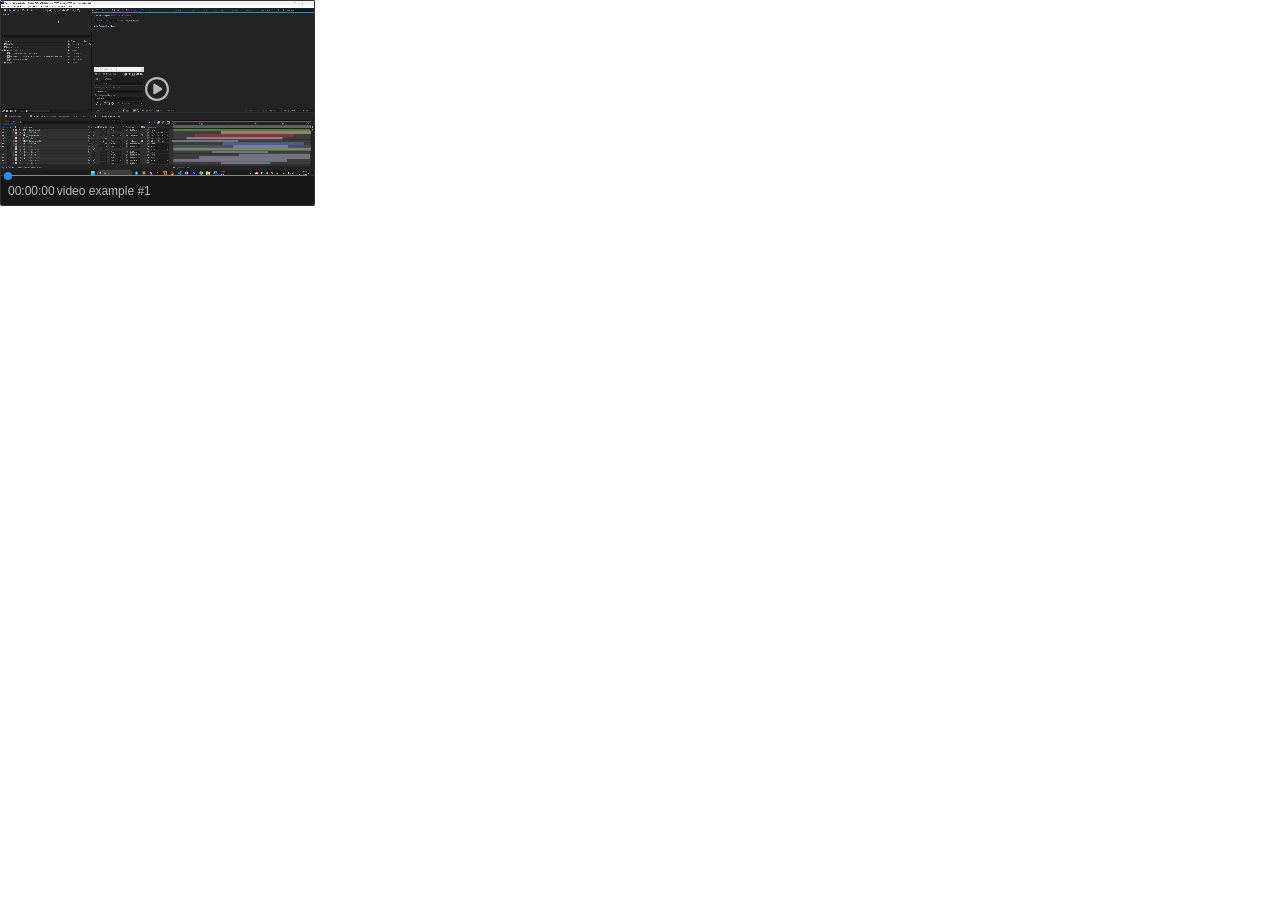
==== index.html @ cddc296d "video block - корректировка стилей и встраивание в панель" ====
<!DOCTYPE html>
<html>

<head>
    <style>
        /* Сброс стилей по умолчанию */
        * {
            margin: 0;
            padding: 0;
            box-sizing: border-box;
            border: none;
        }

        /* Определение CSS-переменных для отступов */
        :root {
            --tooltip-offset: 10px;
            /* Отступ для timeTooltip */
            /* --circle-offset: 0px; */ /* Удаляем, так как не нужен */
        }

        /* Основной контейнер видео блока */
        .videoblock {
            position: relative;
            background-color: rgba(255, 255, 255, 1);
            overflow: hidden;
            display: inline-block;
        }


        /* Контейнер видео плеера */
        .video-container {
            position: relative;
            overflow: visible;
            width: 314.552px;
            height: 176px;
            background-color: rgba(0, 0, 0, 1);
            border: 1px solid rgba(49, 49, 49, 1);
            border-radius: 1.5px;
            border-bottom-left-radius: 0px;
            border-bottom-right-radius: 0px;
            border-bottom: none;
            cursor: pointer;
        }

        .video-container #video {
            width: 100%;
            height: 100%;
            object-fit: cover;
        }


        /* Информационная панель видео */
        .video-info {
            position: relative;
            overflow: visible;
            width: 314.552px;
            height: 31px;
            background-color: rgba(22, 22, 22, 1);
            border: 1px solid rgba(49, 49, 49, 1);
            border-bottom-right-radius: 1.5px;
            border-bottom-left-radius: 1.5px;
            display: flex;
            align-items: center;
            justify-content: left;
            margin-top: -1px;
        }

        /* Стили для отображения текущего времени */
        #currentTime {
            display: block;
            position: relative;
            margin-left: 7px;
            color: #b9b9b9;
            font-family: Arial, sans-serif;
            font-size: 12px;
            font-variant-numeric: tabular-nums; /* Добавлено для фиксированной ширины цифр */
        }


        #titleVideo {
            display: block;
            position: relative;
            margin-left: 2px;
            color: #b9b9b9;
            font-family: Arial, sans-serif;
            font-size: 12px;
        }

        /* Прогресс Бар с контейнером для области наведения */
        #progressBarContainer {
            position: absolute;
            width: 100%;
            height: 21px;
            bottom: 0;
            padding-left: 8px;
            padding-right: 8px;
            cursor: pointer;
            pointer-events: auto;
            transform: translateY(-20px);
        }

        /* Фон прогресс-бара */
        #progressBarBackground {
            position: relative;
            width: 100%;
            height: 1px;
            top: 10px;
            background-color: #8a8a8a;
            transition: height 0.125s ease, top 0.125s ease;
        }

        /* Заполнение прогресс-бара */
        #progressBarFill {
            width: 0%;
            height: 100%;
            background-color: #2d8ceb;
            transition: width 0.125s ease, height 0.125s ease, top 0.125s ease;
        }

        /* Кнопка перемотки */
        #seekKnob {
            position: absolute;
            width: 8px;
            height: 8px;
            left: 0%;
            top: 50%;
            transform: translate(-50%, -50%);
            background-color: rgba(45, 140, 235, 1);
            border-radius: 50%;
            cursor: pointer;
            transition: left 0.25s linear, width 0.125s ease, height 0.125s ease, border 0.125s ease, background-color 0.125s ease;
        }

        /* Псевдоэлемент для внутреннего круга при наведении */
        #seekKnob::before {
            content: '';
            position: absolute;
            top: 50%;
            left: 50%;
            width: 5px;
            height: 5px;
            background-color: #e7e7e7;
            border-radius: 50%;
            transform: translate(-50%, -50%);
            opacity: 0;
            transition: opacity 0.125s ease;
        }

        /* Показать внутренний круг при наведении на seekKnob */
        #seekKnob:hover::before {
            opacity: 1;
        }

        /* Иконки управления воспроизведением */
        .control-icon {
            position: absolute;
            top: 50%;
            left: 50%;
            transform: translate(-50%, -50%);
            width: 24px;
            height: 24px;
            cursor: pointer;
            opacity: 0;
            transition: opacity 0.125s ease;
            pointer-events: none;
        }

        /* Класс для отображения иконки */
        .visible {
            opacity: 1;
        }

        /* Изменение высоты прогресс-бара при наведении на контейнер */
        #progressBarContainer:hover #progressBarBackground,
        #progressBarContainer:hover #progressBarFill {
            height: 3px;
            top: 8px;
        }

        /* Изменение стилей seekKnob при наведении на прогресс-бар */
        #progressBarContainer:hover #seekKnob {
            width: 14px;
            height: 14px;
            border: 1px solid #2d8ceb;
            background-color: #232323;
        }

        /* Класс для отключения переходов */
        .no-transition {
            transition: none !important;
        }

        /* Стили для временного блока */
        #timeTooltip {
            position: absolute;
            width: 53px;
            height: 16px;
            background-color: #161616;
            /* Обновленный цвет фона */
            border: 1px solid #313131;
            color: white;
            font-family: Arial, sans-serif;
            font-size: 12px;
            text-align: center;
            line-height: 16px;
            border-radius: 2px;
            pointer-events: none;
            opacity: 0;
            /* Изначально скрыт */
            transition: opacity 0.125s ease;
            /* Плавная анимация появления и исчезновения */
            transform: translateX(-50%);
            /* Центрирование относительно курсора */
        }

        /* Стили для белого кружка при наведении */
        #hoverCircle {
            position: absolute;
            width: 5px;
            height: 5px;
            margin-top: 9.5px;
            background-color: #e7e7e7;
            border-radius: 50%;
            transform: translate(-50%, -50%);
            opacity: 0;
            /* Изначально видим */
            transition: opacity 0.3s ease; /* Увеличили время для более плавного эффекта */
            pointer-events: none;
            /* Устанавливаем вертикальную позицию на 50% */
            top: 50%;
        }
    </style>
</head>

<body>
    <div class="videoblock">
        <!-- Видео плеер -->
        <div class="video-container" id="videoContainer">
            <!-- Видео элемент -->
            <video id="video" width="100%" height="100%" src="video.webm" type="video/webm"></video>
            <!-- Иконка Play -->
            <img src="play.svg" id="playIcon" class="control-icon" alt="Play">
            <!-- Иконка Pause -->
            <img src="pause.svg" id="pauseIcon" class="control-icon" alt="Pause">
        </div>

        <!-- Информационная панель о видео -->
        <div class="video-info" id="videoInfo">
            <p id="currentTime">00:00:00</p>
            <p id="titleVideo">video example #1</p>
        </div>

        <!-- Прогресс Бар с контейнером для области наведения -->
        <div id="progressBarContainer">
            <div id="progressBarBackground">
                <div id="progressBarFill"></div>
                <!-- Кнопка перемотки перемещена внутрь progressBarBackground -->
                <div id="seekKnob"></div>
                <!-- Временной блок -->
                <div id="timeTooltip">00:00:00</div>
                <!-- Белый кружок -->
                <div id="hoverCircle"></div>
            </div>
        </div>
    </div>

    <script>
        // Получаем элементы
        var video = document.getElementById('video');
        var playIcon = document.getElementById('playIcon');
        var pauseIcon = document.getElementById('pauseIcon');
        var progressBarFill = document.getElementById('progressBarFill');
        var progressBarBackground = document.getElementById('progressBarBackground');
        var seekKnob = document.getElementById('seekKnob');
        var videoContainer = document.getElementById('videoContainer');
        var progressBarContainer = document.getElementById('progressBarContainer');
        var currentTimeElement = document.getElementById('currentTime'); // Текущее время
        var timeTooltip = document.getElementById('timeTooltip'); // Временной блок
        var hoverCircle = document.getElementById('hoverCircle'); // Белый кружок

        // Флаг перетаскивания ползунка
        var isDragging = false;

        // Переменная для анимации
        var animationFrameId;

        // Переменная для отслеживания предыдущего времени
        var lastTime = 0;

        // Функция для обновления иконок при изменении состояния видео
        function updateIconsOnStateChange() {
            if (video.paused) {
                // Когда видео на паузе, показываем иконку Play
                playIcon.classList.add('visible');
                pauseIcon.classList.remove('visible');
            } else {
                // Когда видео играет, показываем иконку Pause
                pauseIcon.classList.add('visible');
                playIcon.classList.remove('visible');
            }
        }

        // Функция для отображения соответствующей иконки при наведении
        function showHoverIcon() {
            if (video.paused) {
                // Если видео на паузе, показываем иконку Play
                playIcon.classList.add('visible');
            } else {
                // Если видео играет, показываем иконку Pause
                pauseIcon.classList.add('visible');
            }
        }

        // Функция для скрытия иконок при уходе курсора
        function hideHoverIcons() {
            playIcon.classList.remove('visible');
            pauseIcon.classList.remove('visible');
        }

        // Функция для кратковременного отображения иконки при изменении состояния
        function flashIcon(icon) {
            icon.classList.add('visible');
            setTimeout(function () {
                icon.classList.remove('visible');
            }, 125); // 0.125 секунд
        }

        // Функция для форматирования времени в чч:мм:сс
        function formatTime(seconds) {
            var hrs = Math.floor(seconds / 3600);
            var mins = Math.floor((seconds % 3600) / 60);
            var secs = Math.floor(seconds % 60);
            return [
                hrs.toString().padStart(2, '0'),
                mins.toString().padStart(2, '0'),
                secs.toString().padStart(2, '0')
            ].join(':');
        }

        // Функция для обновления прогресса и текущего времени
        function updateProgress() {
            if (!isDragging) { // Обновляем только если не происходит перетаскивание
                var progress;
                // Проверяем, что длительность видео известна
                if (video.duration > 0) {
                    progress = (video.currentTime / video.duration) * 100;
                } else {
                    progress = 0;
                }

                // Обновляем прогресс-бары
                progressBarFill.style.width = progress + '%';

                // Обновляем позицию кнопки перемотки
                var progressBarRect = progressBarBackground.getBoundingClientRect();
                var knobPosition = (progress / 100) * progressBarRect.width;

                // Если видео перезапущено (currentTime меньше предыдущего), сбрасываем ползунок без перехода
                if (video.currentTime < lastTime) {
                    // Отключаем переходы
                    seekKnob.classList.add('no-transition');
                    progressBarFill.classList.add('no-transition');

                    // Сбрасываем положение ползунка
                    seekKnob.style.left = knobPosition + 'px';

                    // Через малое время снова включаем переходы
                    setTimeout(function () {
                        seekKnob.classList.remove('no-transition');
                        progressBarFill.classList.remove('no-transition');
                    }, 50); // Ждём 50 мс

                } else {
                    // Позиционируем knob с переходом
                    seekKnob.style.left = knobPosition + 'px';
                }

                // Обновляем текущее время
                currentTimeElement.textContent = formatTime(video.currentTime);

                // Обновляем lastTime
                lastTime = video.currentTime;

                // **Добавляем проверку расстояния при наведении**
                if (isHovering) {
                    var hoverLeft = parseFloat(hoverCircle.style.left) || 0;
                    var hoverTop = parseFloat(hoverCircle.style.top) || 0;
                    var knobLeft = knobPosition;
                    var knobTop = progressBarBackground.clientHeight / 2;

                    var dx = hoverLeft - knobLeft;
                    var dy = hoverTop - knobTop;
                    var distance = Math.sqrt(dx * dx + dy * dy);

                    if (distance <= 12) { // Пороговое значение можно настроить
                        hoverCircle.style.opacity = '0';
                    } else {
                        hoverCircle.style.opacity = '1';
                    }
                }
            }
            // Запрашиваем следующий кадр
            animationFrameId = requestAnimationFrame(updateProgress);
        }

        // Начальная иконка (показываем Play, если видео на паузе)
        window.addEventListener('load', function () {
            updateIconsOnStateChange();
            currentTimeElement.textContent = formatTime(0);
            // Запускаем анимацию прогресса
            animationFrameId = requestAnimationFrame(updateProgress);
        });

        // Обработчик клика на видео плеер
        videoContainer.addEventListener('click', function () {
            if (video.paused) {
                video.play();
                // Показываем иконку Pause на короткое время
                flashIcon(pauseIcon);
            } else {
                video.pause();
                // Показываем иконку Play на короткое время
                flashIcon(playIcon);
            }
            // Обновляем иконки при клике
            updateIconsOnStateChange();
        });

        var isHovering = false;

        progressBarBackground.addEventListener('mouseenter', function (event) {
            isHovering = true;
            timeTooltip.style.opacity = '1';
            hoverCircle.style.opacity = '1';
        });

        progressBarBackground.addEventListener('mouseleave', function (event) {
            isHovering = false;
            timeTooltip.style.opacity = '0';
            hoverCircle.style.opacity = '0';
        });

        // Обновляем иконки при изменении состояния видео
        video.addEventListener('play', function () {
            updateIconsOnStateChange();
        });

        video.addEventListener('pause', function () {
            updateIconsOnStateChange();
        });

        // Обработчик события окончания видео
        video.addEventListener('ended', function () {
            // Отключаем переходы
            seekKnob.classList.add('no-transition');
            progressBarFill.classList.add('no-transition');

            // Сбрасываем прогресс-бары и ползунок
            progressBarFill.style.width = '0%';
            seekKnob.style.left = '0px';

            // Обновляем текущее время
            currentTimeElement.textContent = formatTime(0);

            // Через малое время снова включаем переходы
            setTimeout(function () {
                seekKnob.classList.remove('no-transition');
                progressBarFill.classList.remove('no-transition');
            }, 50); // Ждём 50 мс
        });

        // Обработка перетаскивания кнопки перемотки
        function updateSeekKnob(clientX) {
            var progressBarRect = progressBarBackground.getBoundingClientRect();
            var clampedX = Math.max(0, Math.min(clientX - progressBarRect.left, progressBarRect.width));
            var progress = (clampedX / progressBarRect.width) * video.duration;
            video.currentTime = progress;
            // Обновляем прогресс-бары и ползунок
            var progressPercent = (video.currentTime / video.duration) * 100;
            progressBarFill.style.width = progressPercent + '%';
            seekKnob.style.left = clampedX + 'px';
            // Обновляем текущее время
            currentTimeElement.textContent = formatTime(video.currentTime);
        }

        seekKnob.addEventListener('mousedown', function (event) {
            isDragging = true;
            // Отключаем переходы для мгновенного обновления
            progressBarBackground.classList.add('no-transition');
            progressBarFill.classList.add('no-transition');
            seekKnob.classList.add('no-transition');
            // При начале перетаскивания останавливаем анимацию прогресса
            cancelAnimationFrame(animationFrameId);
            event.preventDefault();
        });

        document.addEventListener('mousemove', function (event) {
            if (isDragging) {
                updateSeekKnob(event.clientX);
            }
        });

        document.addEventListener('mouseup', function (event) {
            if (isDragging) {
                isDragging = false;
                // Восстанавливаем переходы
                progressBarBackground.classList.remove('no-transition');
                progressBarFill.classList.remove('no-transition');
                seekKnob.classList.remove('no-transition');
                // Возобновляем анимацию прогресса
                animationFrameId = requestAnimationFrame(updateProgress);
            }
        });

        // Позволяем кликать по прогресс бару для перемотки
        progressBarContainer.addEventListener('click', function (event) {
            var progressBarRect = progressBarBackground.getBoundingClientRect();
            var clampedX = Math.max(0, Math.min(event.clientX - progressBarRect.left, progressBarRect.width));
            var progress = (clampedX / progressBarRect.width) * video.duration;
            video.currentTime = progress;
            // Обновляем прогресс-бары и ползунок
            var progressPercent = (video.currentTime / video.duration) * 100;
            progressBarFill.style.width = progressPercent + '%';
            seekKnob.style.left = clampedX + 'px';
            // Обновляем текущее время
            currentTimeElement.textContent = formatTime(video.currentTime);
        });

        // Обработчики наведения на видео плеер
        videoContainer.addEventListener('mouseenter', function () {
            showHoverIcon();
        });

        videoContainer.addEventListener('mouseleave', function () {
            hideHoverIcons();
        });

        // Обработчик изменения размера окна для корректировки позиции ползунка
        window.addEventListener('resize', function () {
            if (!isDragging) {
                var progressPercent = (video.currentTime / video.duration) * 100;
                var progressBarRect = progressBarBackground.getBoundingClientRect();
                var knobPosition = (progressPercent / 100) * progressBarRect.width;
                seekKnob.style.left = knobPosition + 'px';
            }
        });

        // Функция для обновления временного блока и белого кружка
        function updateTooltip(event) {
            if (video.duration <= 0) return; // Если длительность неизвестна

            var progressBarRect = progressBarBackground.getBoundingClientRect();
            var relativeX = event.clientX - progressBarRect.left;
            var clampedX = Math.max(0, Math.min(relativeX, progressBarRect.width));
            var progressPercent = clampedX / progressBarRect.width;
            var tooltipTime = progressPercent * video.duration;

            // Форматируем время
            var formattedTime = formatTime(tooltipTime);

            // Обновляем текст в timeTooltip
            timeTooltip.textContent = formattedTime;

            // Получаем значение CSS-переменных для отступов
            var tooltipOffset = parseInt(getComputedStyle(document.documentElement).getPropertyValue('--tooltip-offset')) || 5;
            var circleOffset = parseInt(getComputedStyle(document.documentElement).getPropertyValue('--circle-offset')) || 8;

            // Вычисляем позицию timeTooltip
            var tooltipWidth = timeTooltip.offsetWidth;
            var tooltipHeight = timeTooltip.offsetHeight;

            var tooltipX = clampedX;
            var tooltipY = -tooltipHeight - tooltipOffset; // Отступ сверху

            // Ограничиваем timeTooltip внутри прогресс-бара
            if (tooltipX < tooltipWidth / 2) {
                tooltipX = tooltipWidth / 2;
            } else if (tooltipX > progressBarRect.width - tooltipWidth / 2) {
                tooltipX = progressBarRect.width - tooltipWidth / 2;
            }

            // Устанавливаем позицию timeTooltip
            timeTooltip.style.left = tooltipX + 'px';
            timeTooltip.style.top = tooltipY + 'px';

            // Показываем timeTooltip с анимацией
            timeTooltip.style.opacity = '1';

            // Обновляем позицию hoverCircle
            hoverCircle.style.left = clampedX + 'px';
            hoverCircle.style.top = -circleOffset + 'px'; // Отступ сверху
        }


        // Обработчики событий для tooltip и hoverCircle
        progressBarBackground.addEventListener('mousemove', function (event) {
            updateTooltip(event);
        });

        progressBarBackground.addEventListener('mouseenter', function (event) {
            isHovering = true;
            timeTooltip.style.opacity = '1';
            hoverCircle.style.opacity = '1';
        });

        progressBarBackground.addEventListener('mouseleave', function (event) {
            isHovering = false;
            timeTooltip.style.opacity = '0';
            hoverCircle.style.opacity = '0';
        });

    </script>
</body>

</html>
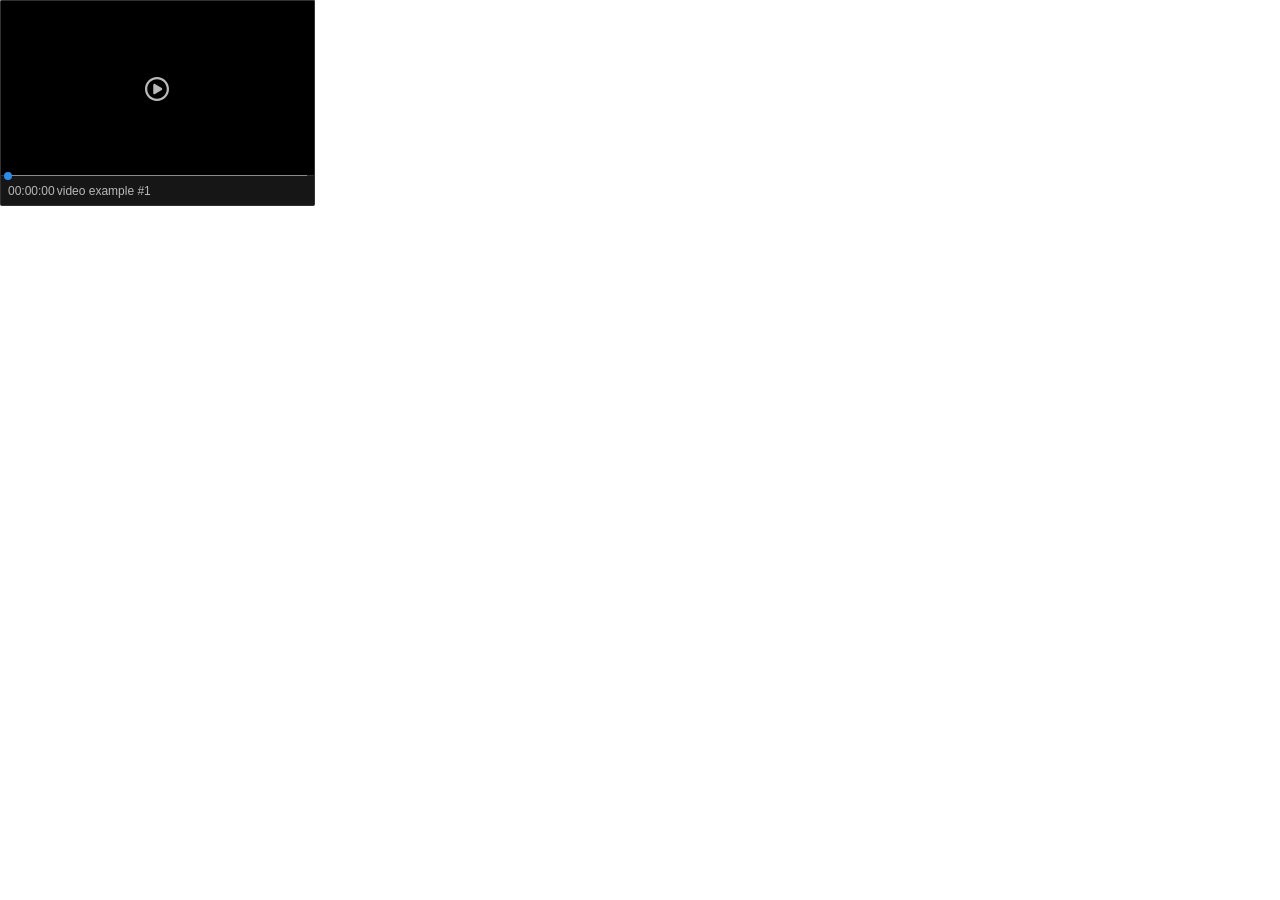
==== commit 53970d2b: "temp" ====
--- a/index.html
+++ b/index.html
@@ -233,15 +233,15 @@
 </head>
 
 <body>
-    <div class="videoblock">
+    <div class="videoblock" id="video1">
         <!-- Видео плеер -->
         <div class="video-container" id="videoContainer">
             <!-- Видео элемент -->
-            <video id="video" width="100%" height="100%" src="video.webm" type="video/webm"></video>
+            <video id="video" width="100%" height="100%" src="client/media/video/var_examples/var_c.webm" type="video/webm"></video>
             <!-- Иконка Play -->
-            <img src="play.svg" id="playIcon" class="control-icon" alt="Play">
+            <img src="client/icons/play.svg" id="playIcon" class="control-icon" alt="Play">
             <!-- Иконка Pause -->
-            <img src="pause.svg" id="pauseIcon" class="control-icon" alt="Pause">
+            <img src="client/icons/pause.svg" id="pauseIcon" class="control-icon" alt="Pause">
         </div>
 
         <!-- Информационная панель о видео -->
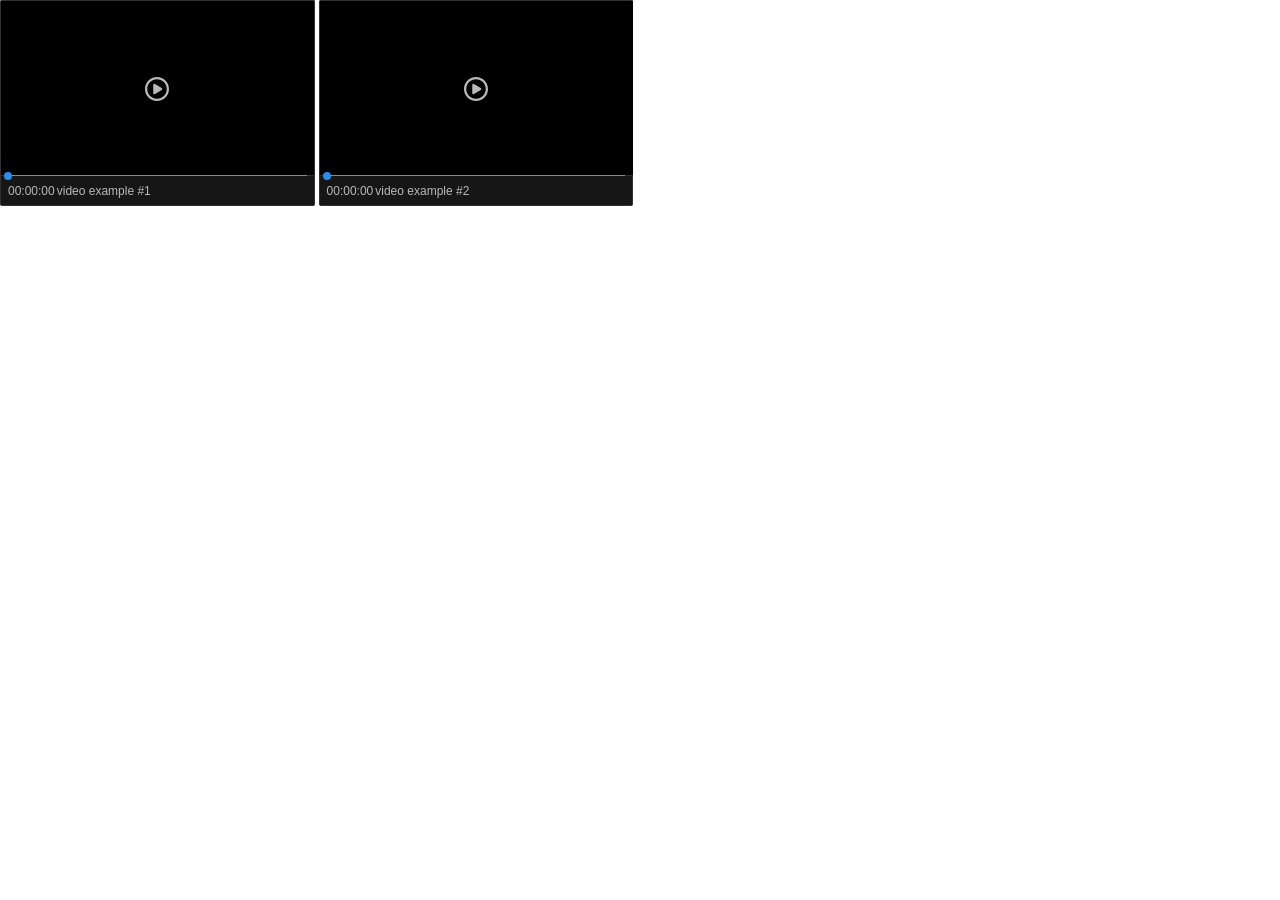
==== commit d39aef29: "работают 2 видеоплеера на одной странице" ====
--- a/index.html
+++ b/index.html
@@ -264,352 +264,254 @@
         </div>
     </div>
 
-    <script>
-        // Получаем элементы
-        var video = document.getElementById('video');
-        var playIcon = document.getElementById('playIcon');
-        var pauseIcon = document.getElementById('pauseIcon');
-        var progressBarFill = document.getElementById('progressBarFill');
-        var progressBarBackground = document.getElementById('progressBarBackground');
-        var seekKnob = document.getElementById('seekKnob');
-        var videoContainer = document.getElementById('videoContainer');
-        var progressBarContainer = document.getElementById('progressBarContainer');
-        var currentTimeElement = document.getElementById('currentTime'); // Текущее время
-        var timeTooltip = document.getElementById('timeTooltip'); // Временной блок
-        var hoverCircle = document.getElementById('hoverCircle'); // Белый кружок
-
-        // Флаг перетаскивания ползунка
-        var isDragging = false;
-
-        // Переменная для анимации
-        var animationFrameId;
-
-        // Переменная для отслеживания предыдущего времени
-        var lastTime = 0;
-
-        // Функция для обновления иконок при изменении состояния видео
-        function updateIconsOnStateChange() {
-            if (video.paused) {
-                // Когда видео на паузе, показываем иконку Play
-                playIcon.classList.add('visible');
-                pauseIcon.classList.remove('visible');
-            } else {
-                // Когда видео играет, показываем иконку Pause
-                pauseIcon.classList.add('visible');
-                playIcon.classList.remove('visible');
-            }
-        }
-
-        // Функция для отображения соответствующей иконки при наведении
-        function showHoverIcon() {
-            if (video.paused) {
-                // Если видео на паузе, показываем иконку Play
-                playIcon.classList.add('visible');
-            } else {
-                // Если видео играет, показываем иконку Pause
-                pauseIcon.classList.add('visible');
-            }
-        }
-
-        // Функция для скрытия иконок при уходе курсора
-        function hideHoverIcons() {
-            playIcon.classList.remove('visible');
-            pauseIcon.classList.remove('visible');
-        }
-
-        // Функция для кратковременного отображения иконки при изменении состояния
-        function flashIcon(icon) {
-            icon.classList.add('visible');
-            setTimeout(function () {
-                icon.classList.remove('visible');
-            }, 125); // 0.125 секунд
-        }
-
-        // Функция для форматирования времени в чч:мм:сс
-        function formatTime(seconds) {
-            var hrs = Math.floor(seconds / 3600);
-            var mins = Math.floor((seconds % 3600) / 60);
-            var secs = Math.floor(seconds % 60);
-            return [
-                hrs.toString().padStart(2, '0'),
-                mins.toString().padStart(2, '0'),
-                secs.toString().padStart(2, '0')
-            ].join(':');
-        }
-
-        // Функция для обновления прогресса и текущего времени
-        function updateProgress() {
-            if (!isDragging) { // Обновляем только если не происходит перетаскивание
-                var progress;
-                // Проверяем, что длительность видео известна
-                if (video.duration > 0) {
-                    progress = (video.currentTime / video.duration) * 100;
+    <div class="videoblock" id="video2">
+        <div class="video-container" id="videoContainer">
+          <video id="video" width="100%" height="100%" src="client/media/video/var_examples/var_pn.webm" type="video/webm"></video>
+          <img src="client/icons/play.svg" id="playIcon" class="control-icon" alt="Play">
+          <img src="client/icons/pause.svg" id="pauseIcon" class="control-icon" alt="Pause">
+        </div>
+        <div class="video-info" id="videoInfo">
+          <p id="currentTime">00:00:00</p>
+          <p id="titleVideo">video example #2</p>
+        </div>
+        <div id="progressBarContainer">
+          <div id="progressBarBackground">
+            <div id="progressBarFill"></div>
+            <div id="seekKnob"></div>
+            <div id="timeTooltip">00:00:00</div>
+            <div id="hoverCircle"></div>
+          </div>
+        </div>
+      </div>
+
+      <script>
+        document.addEventListener("DOMContentLoaded", function () {
+          // Select all videoblock elements
+          var videoblocks = document.querySelectorAll(".videoblock");
+        
+          videoblocks.forEach(function (videoblock) {
+            var video = videoblock.querySelector("#video");
+            var playIcon = videoblock.querySelector("#playIcon");
+            var pauseIcon = videoblock.querySelector("#pauseIcon");
+            var progressBarFill = videoblock.querySelector("#progressBarFill");
+            var progressBarBackground = videoblock.querySelector("#progressBarBackground");
+            var seekKnob = videoblock.querySelector("#seekKnob");
+            var videoContainer = videoblock.querySelector("#videoContainer");
+            var progressBarContainer = videoblock.querySelector("#progressBarContainer");
+            var currentTimeElement = videoblock.querySelector("#currentTime");
+            var timeTooltip = videoblock.querySelector("#timeTooltip");
+            var hoverCircle = videoblock.querySelector("#hoverCircle");
+            var isDragging = false;
+            var lastTime = 0;
+            var isHovering = false;
+            var animationFrameId;
+        
+            function updateIconsOnStateChange() {
+              if (video.paused) {
+                playIcon.classList.add("visible");
+                pauseIcon.classList.remove("visible");
+              } else {
+                pauseIcon.classList.add("visible");
+                playIcon.classList.remove("visible");
+              }
+            }
+        
+            function showHoverIcon() {
+              if (video.paused) {
+                playIcon.classList.add("visible");
+              } else {
+                pauseIcon.classList.add("visible");
+              }
+            }
+        
+            function hideHoverIcons() {
+              playIcon.classList.remove("visible");
+              pauseIcon.classList.remove("visible");
+            }
+        
+            function flashIcon(icon) {
+              icon.classList.add("visible");
+              setTimeout(function () {
+                icon.classList.remove("visible");
+              }, 125);
+            }
+        
+            function formatTime(seconds) {
+              var hrs = Math.floor(seconds / 3600);
+              var mins = Math.floor((seconds % 3600) / 60);
+              var secs = Math.floor(seconds % 60);
+              return [hrs, mins, secs]
+                .map(function (v) {
+                  return v.toString().padStart(2, "0");
+                })
+                .join(":");
+            }
+        
+            function updateProgress() {
+              if (!isDragging) {
+                var percent = video.duration > 0 ? (video.currentTime / video.duration) * 100 : 0;
+                progressBarFill.style.width = percent + "%";
+                var knobPosition = (percent / 100) * progressBarBackground.getBoundingClientRect().width;
+        
+                if (video.currentTime < lastTime) {
+                  seekKnob.classList.add("no-transition");
+                  progressBarFill.classList.add("no-transition");
+                  seekKnob.style.left = knobPosition + "px";
+                  setTimeout(function () {
+                    seekKnob.classList.remove("no-transition");
+                    progressBarFill.classList.remove("no-transition");
+                  }, 50);
                 } else {
-                    progress = 0;
+                  seekKnob.style.left = knobPosition + "px";
                 }
-
-                // Обновляем прогресс-бары
-                progressBarFill.style.width = progress + '%';
-
-                // Обновляем позицию кнопки перемотки
-                var progressBarRect = progressBarBackground.getBoundingClientRect();
-                var knobPosition = (progress / 100) * progressBarRect.width;
-
-                // Если видео перезапущено (currentTime меньше предыдущего), сбрасываем ползунок без перехода
-                if (video.currentTime < lastTime) {
-                    // Отключаем переходы
-                    seekKnob.classList.add('no-transition');
-                    progressBarFill.classList.add('no-transition');
-
-                    // Сбрасываем положение ползунка
-                    seekKnob.style.left = knobPosition + 'px';
-
-                    // Через малое время снова включаем переходы
-                    setTimeout(function () {
-                        seekKnob.classList.remove('no-transition');
-                        progressBarFill.classList.remove('no-transition');
-                    }, 50); // Ждём 50 мс
-
-                } else {
-                    // Позиционируем knob с переходом
-                    seekKnob.style.left = knobPosition + 'px';
+        
+                currentTimeElement.textContent = formatTime(video.currentTime);
+                lastTime = video.currentTime;
+        
+                if (isHovering) {
+                  var hoverPosition = parseFloat(hoverCircle.style.left) || 0;
+                  var delta = Math.abs(hoverPosition - knobPosition);
+                  hoverCircle.style.opacity = delta <= 12 ? "0" : "1";
                 }
-
-                // Обновляем текущее время
-                currentTimeElement.textContent = formatTime(video.currentTime);
-
-                // Обновляем lastTime
-                lastTime = video.currentTime;
-
-                // **Добавляем проверку расстояния при наведении**
-                if (isHovering) {
-                    var hoverLeft = parseFloat(hoverCircle.style.left) || 0;
-                    var hoverTop = parseFloat(hoverCircle.style.top) || 0;
-                    var knobLeft = knobPosition;
-                    var knobTop = progressBarBackground.clientHeight / 2;
-
-                    var dx = hoverLeft - knobLeft;
-                    var dy = hoverTop - knobTop;
-                    var distance = Math.sqrt(dx * dx + dy * dy);
-
-                    if (distance <= 12) { // Пороговое значение можно настроить
-                        hoverCircle.style.opacity = '0';
-                    } else {
-                        hoverCircle.style.opacity = '1';
-                    }
-                }
-            }
-            // Запрашиваем следующий кадр
-            animationFrameId = requestAnimationFrame(updateProgress);
-        }
-
-        // Начальная иконка (показываем Play, если видео на паузе)
-        window.addEventListener('load', function () {
+              }
+        
+              animationFrameId = requestAnimationFrame(updateProgress);
+            }
+        
+            function updateSeekKnob(clientX) {
+              var rect = progressBarBackground.getBoundingClientRect();
+              var x = Math.max(0, Math.min(clientX - rect.left, rect.width));
+              var newTime = (x / rect.width) * video.duration;
+              video.currentTime = newTime;
+              var percent = (video.currentTime / video.duration) * 100;
+              progressBarFill.style.width = percent + "%";
+              seekKnob.style.left = x + "px";
+              currentTimeElement.textContent = formatTime(video.currentTime);
+            }
+        
+            function updateTooltip(e) {
+              if (video.duration <= 0) return;
+              var rect = progressBarBackground.getBoundingClientRect();
+              var x = Math.max(0, Math.min(e.clientX - rect.left, rect.width));
+              var hoverTime = (x / rect.width) * video.duration;
+              timeTooltip.textContent = formatTime(hoverTime);
+        
+              var tooltipOffset = 10;
+              var circleOffset = 8;
+              var tooltipWidth = timeTooltip.offsetWidth;
+        
+              var tooltipX = x;
+              var tooltipY = -timeTooltip.offsetHeight - tooltipOffset;
+        
+              if (tooltipX < tooltipWidth / 2) {
+                tooltipX = tooltipWidth / 2;
+              } else if (tooltipX > rect.width - tooltipWidth / 2) {
+                tooltipX = rect.width - tooltipWidth / 2;
+              }
+        
+              timeTooltip.style.left = tooltipX + "px";
+              timeTooltip.style.top = tooltipY + "px";
+              timeTooltip.style.opacity = "1";
+        
+              hoverCircle.style.left = x + "px";
+              hoverCircle.style.top = -circleOffset + "px";
+            }
+        
+            // Event Listeners
+            videoContainer.addEventListener("click", function () {
+              if (video.paused) {
+                video.play();
+                flashIcon(pauseIcon);
+              } else {
+                video.pause();
+                flashIcon(playIcon);
+              }
+              updateIconsOnStateChange();
+            });
+        
+            video.addEventListener("play", updateIconsOnStateChange);
+            video.addEventListener("pause", updateIconsOnStateChange);
+        
+            video.addEventListener("ended", function () {
+              seekKnob.classList.add("no-transition");
+              progressBarFill.classList.add("no-transition");
+              progressBarFill.style.width = "0%";
+              seekKnob.style.left = "0px";
+              currentTimeElement.textContent = formatTime(0);
+              setTimeout(function () {
+                seekKnob.classList.remove("no-transition");
+                progressBarFill.classList.remove("no-transition");
+              }, 50);
+            });
+        
+            seekKnob.addEventListener("mousedown", function (e) {
+              isDragging = true;
+              progressBarBackground.classList.add("no-transition");
+              progressBarFill.classList.add("no-transition");
+              seekKnob.classList.add("no-transition");
+              cancelAnimationFrame(animationFrameId);
+              e.preventDefault();
+            });
+        
+            document.addEventListener("mousemove", function (e) {
+              if (isDragging) {
+                updateSeekKnob(e.clientX);
+              }
+            });
+        
+            document.addEventListener("mouseup", function (e) {
+              if (isDragging) {
+                isDragging = false;
+                progressBarBackground.classList.remove("no-transition");
+                progressBarFill.classList.remove("no-transition");
+                seekKnob.classList.remove("no-transition");
+                animationFrameId = requestAnimationFrame(updateProgress);
+              }
+            });
+        
+            progressBarContainer.addEventListener("click", function (e) {
+              var rect = progressBarBackground.getBoundingClientRect();
+              var x = Math.max(0, Math.min(e.clientX - rect.left, rect.width));
+              var newTime = (x / rect.width) * video.duration;
+              video.currentTime = newTime;
+              var percent = (video.currentTime / video.duration) * 100;
+              progressBarFill.style.width = percent + "%";
+              seekKnob.style.left = x + "px";
+              currentTimeElement.textContent = formatTime(video.currentTime);
+            });
+        
+            videoContainer.addEventListener("mouseenter", showHoverIcon);
+            videoContainer.addEventListener("mouseleave", hideHoverIcons);
+        
+            window.addEventListener("resize", function () {
+              if (!isDragging) {
+                var percent = (video.currentTime / video.duration) * 100;
+                var knobPosition = (percent / 100) * progressBarBackground.getBoundingClientRect().width;
+                seekKnob.style.left = knobPosition + "px";
+              }
+            });
+        
+            progressBarBackground.addEventListener("mousemove", updateTooltip);
+        
+            progressBarBackground.addEventListener("mouseenter", function () {
+              isHovering = true;
+              timeTooltip.style.opacity = "1";
+              hoverCircle.style.opacity = "1";
+            });
+        
+            progressBarBackground.addEventListener("mouseleave", function () {
+              isHovering = false;
+              timeTooltip.style.opacity = "0";
+              hoverCircle.style.opacity = "0";
+            });
+        
+            // Initialize
             updateIconsOnStateChange();
             currentTimeElement.textContent = formatTime(0);
-            // Запускаем анимацию прогресса
             animationFrameId = requestAnimationFrame(updateProgress);
+          });
         });
-
-        // Обработчик клика на видео плеер
-        videoContainer.addEventListener('click', function () {
-            if (video.paused) {
-                video.play();
-                // Показываем иконку Pause на короткое время
-                flashIcon(pauseIcon);
-            } else {
-                video.pause();
-                // Показываем иконку Play на короткое время
-                flashIcon(playIcon);
-            }
-            // Обновляем иконки при клике
-            updateIconsOnStateChange();
-        });
-
-        var isHovering = false;
-
-        progressBarBackground.addEventListener('mouseenter', function (event) {
-            isHovering = true;
-            timeTooltip.style.opacity = '1';
-            hoverCircle.style.opacity = '1';
-        });
-
-        progressBarBackground.addEventListener('mouseleave', function (event) {
-            isHovering = false;
-            timeTooltip.style.opacity = '0';
-            hoverCircle.style.opacity = '0';
-        });
-
-        // Обновляем иконки при изменении состояния видео
-        video.addEventListener('play', function () {
-            updateIconsOnStateChange();
-        });
-
-        video.addEventListener('pause', function () {
-            updateIconsOnStateChange();
-        });
-
-        // Обработчик события окончания видео
-        video.addEventListener('ended', function () {
-            // Отключаем переходы
-            seekKnob.classList.add('no-transition');
-            progressBarFill.classList.add('no-transition');
-
-            // Сбрасываем прогресс-бары и ползунок
-            progressBarFill.style.width = '0%';
-            seekKnob.style.left = '0px';
-
-            // Обновляем текущее время
-            currentTimeElement.textContent = formatTime(0);
-
-            // Через малое время снова включаем переходы
-            setTimeout(function () {
-                seekKnob.classList.remove('no-transition');
-                progressBarFill.classList.remove('no-transition');
-            }, 50); // Ждём 50 мс
-        });
-
-        // Обработка перетаскивания кнопки перемотки
-        function updateSeekKnob(clientX) {
-            var progressBarRect = progressBarBackground.getBoundingClientRect();
-            var clampedX = Math.max(0, Math.min(clientX - progressBarRect.left, progressBarRect.width));
-            var progress = (clampedX / progressBarRect.width) * video.duration;
-            video.currentTime = progress;
-            // Обновляем прогресс-бары и ползунок
-            var progressPercent = (video.currentTime / video.duration) * 100;
-            progressBarFill.style.width = progressPercent + '%';
-            seekKnob.style.left = clampedX + 'px';
-            // Обновляем текущее время
-            currentTimeElement.textContent = formatTime(video.currentTime);
-        }
-
-        seekKnob.addEventListener('mousedown', function (event) {
-            isDragging = true;
-            // Отключаем переходы для мгновенного обновления
-            progressBarBackground.classList.add('no-transition');
-            progressBarFill.classList.add('no-transition');
-            seekKnob.classList.add('no-transition');
-            // При начале перетаскивания останавливаем анимацию прогресса
-            cancelAnimationFrame(animationFrameId);
-            event.preventDefault();
-        });
-
-        document.addEventListener('mousemove', function (event) {
-            if (isDragging) {
-                updateSeekKnob(event.clientX);
-            }
-        });
-
-        document.addEventListener('mouseup', function (event) {
-            if (isDragging) {
-                isDragging = false;
-                // Восстанавливаем переходы
-                progressBarBackground.classList.remove('no-transition');
-                progressBarFill.classList.remove('no-transition');
-                seekKnob.classList.remove('no-transition');
-                // Возобновляем анимацию прогресса
-                animationFrameId = requestAnimationFrame(updateProgress);
-            }
-        });
-
-        // Позволяем кликать по прогресс бару для перемотки
-        progressBarContainer.addEventListener('click', function (event) {
-            var progressBarRect = progressBarBackground.getBoundingClientRect();
-            var clampedX = Math.max(0, Math.min(event.clientX - progressBarRect.left, progressBarRect.width));
-            var progress = (clampedX / progressBarRect.width) * video.duration;
-            video.currentTime = progress;
-            // Обновляем прогресс-бары и ползунок
-            var progressPercent = (video.currentTime / video.duration) * 100;
-            progressBarFill.style.width = progressPercent + '%';
-            seekKnob.style.left = clampedX + 'px';
-            // Обновляем текущее время
-            currentTimeElement.textContent = formatTime(video.currentTime);
-        });
-
-        // Обработчики наведения на видео плеер
-        videoContainer.addEventListener('mouseenter', function () {
-            showHoverIcon();
-        });
-
-        videoContainer.addEventListener('mouseleave', function () {
-            hideHoverIcons();
-        });
-
-        // Обработчик изменения размера окна для корректировки позиции ползунка
-        window.addEventListener('resize', function () {
-            if (!isDragging) {
-                var progressPercent = (video.currentTime / video.duration) * 100;
-                var progressBarRect = progressBarBackground.getBoundingClientRect();
-                var knobPosition = (progressPercent / 100) * progressBarRect.width;
-                seekKnob.style.left = knobPosition + 'px';
-            }
-        });
-
-        // Функция для обновления временного блока и белого кружка
-        function updateTooltip(event) {
-            if (video.duration <= 0) return; // Если длительность неизвестна
-
-            var progressBarRect = progressBarBackground.getBoundingClientRect();
-            var relativeX = event.clientX - progressBarRect.left;
-            var clampedX = Math.max(0, Math.min(relativeX, progressBarRect.width));
-            var progressPercent = clampedX / progressBarRect.width;
-            var tooltipTime = progressPercent * video.duration;
-
-            // Форматируем время
-            var formattedTime = formatTime(tooltipTime);
-
-            // Обновляем текст в timeTooltip
-            timeTooltip.textContent = formattedTime;
-
-            // Получаем значение CSS-переменных для отступов
-            var tooltipOffset = parseInt(getComputedStyle(document.documentElement).getPropertyValue('--tooltip-offset')) || 5;
-            var circleOffset = parseInt(getComputedStyle(document.documentElement).getPropertyValue('--circle-offset')) || 8;
-
-            // Вычисляем позицию timeTooltip
-            var tooltipWidth = timeTooltip.offsetWidth;
-            var tooltipHeight = timeTooltip.offsetHeight;
-
-            var tooltipX = clampedX;
-            var tooltipY = -tooltipHeight - tooltipOffset; // Отступ сверху
-
-            // Ограничиваем timeTooltip внутри прогресс-бара
-            if (tooltipX < tooltipWidth / 2) {
-                tooltipX = tooltipWidth / 2;
-            } else if (tooltipX > progressBarRect.width - tooltipWidth / 2) {
-                tooltipX = progressBarRect.width - tooltipWidth / 2;
-            }
-
-            // Устанавливаем позицию timeTooltip
-            timeTooltip.style.left = tooltipX + 'px';
-            timeTooltip.style.top = tooltipY + 'px';
-
-            // Показываем timeTooltip с анимацией
-            timeTooltip.style.opacity = '1';
-
-            // Обновляем позицию hoverCircle
-            hoverCircle.style.left = clampedX + 'px';
-            hoverCircle.style.top = -circleOffset + 'px'; // Отступ сверху
-        }
-
-
-        // Обработчики событий для tooltip и hoverCircle
-        progressBarBackground.addEventListener('mousemove', function (event) {
-            updateTooltip(event);
-        });
-
-        progressBarBackground.addEventListener('mouseenter', function (event) {
-            isHovering = true;
-            timeTooltip.style.opacity = '1';
-            hoverCircle.style.opacity = '1';
-        });
-
-        progressBarBackground.addEventListener('mouseleave', function (event) {
-            isHovering = false;
-            timeTooltip.style.opacity = '0';
-            hoverCircle.style.opacity = '0';
-        });
-
-    </script>
+        </script>
 </body>
 
 </html>
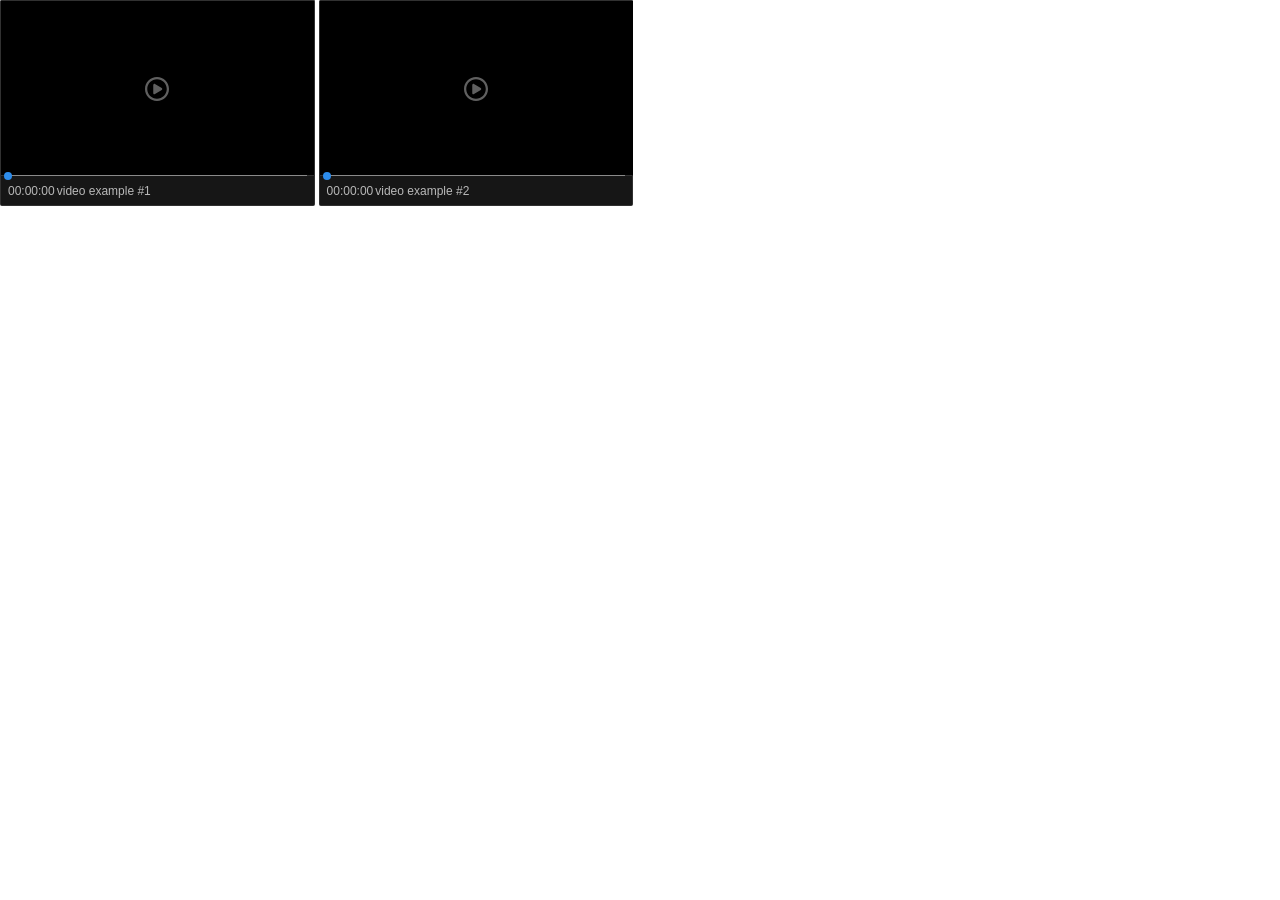
==== commit fc873246: "videoblock - корректировка кнопки play" ====
--- a/index.html
+++ b/index.html
@@ -15,7 +15,8 @@
         :root {
             --tooltip-offset: 10px;
             /* Отступ для timeTooltip */
-            /* --circle-offset: 0px; */ /* Удаляем, так как не нужен */
+            /* --circle-offset: 0px; */
+            /* Удаляем, так как не нужен */
         }
 
         /* Основной контейнер видео блока */
@@ -73,7 +74,8 @@
             color: #b9b9b9;
             font-family: Arial, sans-serif;
             font-size: 12px;
-            font-variant-numeric: tabular-nums; /* Добавлено для фиксированной ширины цифр */
+            font-variant-numeric: tabular-nums;
+            /* Добавлено для фиксированной ширины цифр */
         }
 
 
@@ -224,10 +226,35 @@
             transform: translate(-50%, -50%);
             opacity: 0;
             /* Изначально видим */
-            transition: opacity 0.3s ease; /* Увеличили время для более плавного эффекта */
+            transition: opacity 0.3s ease;
+            /* Увеличили время для более плавного эффекта */
             pointer-events: none;
             /* Устанавливаем вертикальную позицию на 50% */
             top: 50%;
+        }
+
+        .control-icon {
+            position: absolute;
+            top: 50%;
+            left: 50%;
+            transform: translate(-50%, -50%);
+            width: 24px;
+            height: 24px;
+            cursor: pointer;
+            opacity: 0;
+            transition: opacity 125ms ease-out, filter 125ms ease-out;
+            pointer-events: none;
+            /* Set initial icon color to #b9b9b9 */
+            filter: invert(72%) sepia(2%) saturate(10%) hue-rotate(320deg) brightness(88%) contrast(85%);
+            }
+
+            .visible {
+            opacity: 1;
+            }
+
+            .video-container:hover .control-icon {
+            /* Change icon color to #2d8ceb on hover */
+            filter: invert(47%) sepia(74%) saturate(1796%) hue-rotate(192deg) brightness(96%) contrast(100%);
         }
     </style>
 </head>
@@ -237,7 +264,8 @@
         <!-- Видео плеер -->
         <div class="video-container" id="videoContainer">
             <!-- Видео элемент -->
-            <video id="video" width="100%" height="100%" src="client/media/video/var_examples/var_c.webm" type="video/webm"></video>
+            <video id="video" width="100%" height="100%" src="client/media/video/var_examples/var_c.webm"
+                type="video/webm"></video>
             <!-- Иконка Play -->
             <img src="client/icons/play.svg" id="playIcon" class="control-icon" alt="Play">
             <!-- Иконка Pause -->
@@ -266,252 +294,258 @@
 
     <div class="videoblock" id="video2">
         <div class="video-container" id="videoContainer">
-          <video id="video" width="100%" height="100%" src="client/media/video/var_examples/var_pn.webm" type="video/webm"></video>
-          <img src="client/icons/play.svg" id="playIcon" class="control-icon" alt="Play">
-          <img src="client/icons/pause.svg" id="pauseIcon" class="control-icon" alt="Pause">
+            <video id="video" width="100%" height="100%" src="client/media/video/var_examples/var_pn.webm"
+                type="video/webm"></video>
+            <img src="client/icons/play.svg" id="playIcon" class="control-icon" alt="Play">
+            <img src="client/icons/pause.svg" id="pauseIcon" class="control-icon" alt="Pause">
         </div>
         <div class="video-info" id="videoInfo">
-          <p id="currentTime">00:00:00</p>
-          <p id="titleVideo">video example #2</p>
+            <p id="currentTime">00:00:00</p>
+            <p id="titleVideo">video example #2</p>
         </div>
         <div id="progressBarContainer">
-          <div id="progressBarBackground">
-            <div id="progressBarFill"></div>
-            <div id="seekKnob"></div>
-            <div id="timeTooltip">00:00:00</div>
-            <div id="hoverCircle"></div>
-          </div>
+            <div id="progressBarBackground">
+                <div id="progressBarFill"></div>
+                <div id="seekKnob"></div>
+                <div id="timeTooltip">00:00:00</div>
+                <div id="hoverCircle"></div>
+            </div>
         </div>
-      </div>
-
-      <script>
+    </div>
+
+    <script>
         document.addEventListener("DOMContentLoaded", function () {
-          // Select all videoblock elements
-          var videoblocks = document.querySelectorAll(".videoblock");
-        
-          videoblocks.forEach(function (videoblock) {
-            var video = videoblock.querySelector("#video");
-            var playIcon = videoblock.querySelector("#playIcon");
-            var pauseIcon = videoblock.querySelector("#pauseIcon");
-            var progressBarFill = videoblock.querySelector("#progressBarFill");
-            var progressBarBackground = videoblock.querySelector("#progressBarBackground");
-            var seekKnob = videoblock.querySelector("#seekKnob");
-            var videoContainer = videoblock.querySelector("#videoContainer");
-            var progressBarContainer = videoblock.querySelector("#progressBarContainer");
-            var currentTimeElement = videoblock.querySelector("#currentTime");
-            var timeTooltip = videoblock.querySelector("#timeTooltip");
-            var hoverCircle = videoblock.querySelector("#hoverCircle");
-            var isDragging = false;
-            var lastTime = 0;
-            var isHovering = false;
-            var animationFrameId;
-        
-            function updateIconsOnStateChange() {
-              if (video.paused) {
-                playIcon.classList.add("visible");
-                pauseIcon.classList.remove("visible");
-              } else {
-                pauseIcon.classList.add("visible");
-                playIcon.classList.remove("visible");
-              }
-            }
-        
-            function showHoverIcon() {
-              if (video.paused) {
-                playIcon.classList.add("visible");
-              } else {
-                pauseIcon.classList.add("visible");
-              }
-            }
-        
-            function hideHoverIcons() {
-              playIcon.classList.remove("visible");
-              pauseIcon.classList.remove("visible");
-            }
-        
-            function flashIcon(icon) {
-              icon.classList.add("visible");
-              setTimeout(function () {
-                icon.classList.remove("visible");
-              }, 125);
-            }
-        
-            function formatTime(seconds) {
-              var hrs = Math.floor(seconds / 3600);
-              var mins = Math.floor((seconds % 3600) / 60);
-              var secs = Math.floor(seconds % 60);
-              return [hrs, mins, secs]
-                .map(function (v) {
-                  return v.toString().padStart(2, "0");
-                })
-                .join(":");
-            }
-        
-            function updateProgress() {
-              if (!isDragging) {
-                var percent = video.duration > 0 ? (video.currentTime / video.duration) * 100 : 0;
-                progressBarFill.style.width = percent + "%";
-                var knobPosition = (percent / 100) * progressBarBackground.getBoundingClientRect().width;
-        
-                if (video.currentTime < lastTime) {
-                  seekKnob.classList.add("no-transition");
-                  progressBarFill.classList.add("no-transition");
-                  seekKnob.style.left = knobPosition + "px";
-                  setTimeout(function () {
-                    seekKnob.classList.remove("no-transition");
-                    progressBarFill.classList.remove("no-transition");
-                  }, 50);
-                } else {
-                  seekKnob.style.left = knobPosition + "px";
-                }
-        
-                currentTimeElement.textContent = formatTime(video.currentTime);
-                lastTime = video.currentTime;
-        
-                if (isHovering) {
-                  var hoverPosition = parseFloat(hoverCircle.style.left) || 0;
-                  var delta = Math.abs(hoverPosition - knobPosition);
-                  hoverCircle.style.opacity = delta <= 12 ? "0" : "1";
-                }
-              }
-        
-              animationFrameId = requestAnimationFrame(updateProgress);
-            }
-        
-            function updateSeekKnob(clientX) {
-              var rect = progressBarBackground.getBoundingClientRect();
-              var x = Math.max(0, Math.min(clientX - rect.left, rect.width));
-              var newTime = (x / rect.width) * video.duration;
-              video.currentTime = newTime;
-              var percent = (video.currentTime / video.duration) * 100;
-              progressBarFill.style.width = percent + "%";
-              seekKnob.style.left = x + "px";
-              currentTimeElement.textContent = formatTime(video.currentTime);
-            }
-        
-            function updateTooltip(e) {
-              if (video.duration <= 0) return;
-              var rect = progressBarBackground.getBoundingClientRect();
-              var x = Math.max(0, Math.min(e.clientX - rect.left, rect.width));
-              var hoverTime = (x / rect.width) * video.duration;
-              timeTooltip.textContent = formatTime(hoverTime);
-        
-              var tooltipOffset = 10;
-              var circleOffset = 8;
-              var tooltipWidth = timeTooltip.offsetWidth;
-        
-              var tooltipX = x;
-              var tooltipY = -timeTooltip.offsetHeight - tooltipOffset;
-        
-              if (tooltipX < tooltipWidth / 2) {
-                tooltipX = tooltipWidth / 2;
-              } else if (tooltipX > rect.width - tooltipWidth / 2) {
-                tooltipX = rect.width - tooltipWidth / 2;
-              }
-        
-              timeTooltip.style.left = tooltipX + "px";
-              timeTooltip.style.top = tooltipY + "px";
-              timeTooltip.style.opacity = "1";
-        
-              hoverCircle.style.left = x + "px";
-              hoverCircle.style.top = -circleOffset + "px";
-            }
-        
-            // Event Listeners
-            videoContainer.addEventListener("click", function () {
-              if (video.paused) {
-                video.play();
-                flashIcon(pauseIcon);
-              } else {
-                video.pause();
-                flashIcon(playIcon);
-              }
-              updateIconsOnStateChange();
+            // Select all videoblock elements
+            var videoblocks = document.querySelectorAll(".videoblock");
+
+            videoblocks.forEach(function (videoblock) {
+                var video = videoblock.querySelector("#video");
+                var playIcon = videoblock.querySelector("#playIcon");
+                var pauseIcon = videoblock.querySelector("#pauseIcon");
+                var progressBarFill = videoblock.querySelector("#progressBarFill");
+                var progressBarBackground = videoblock.querySelector("#progressBarBackground");
+                var seekKnob = videoblock.querySelector("#seekKnob");
+                var videoContainer = videoblock.querySelector("#videoContainer");
+                var progressBarContainer = videoblock.querySelector("#progressBarContainer");
+                var currentTimeElement = videoblock.querySelector("#currentTime");
+                var timeTooltip = videoblock.querySelector("#timeTooltip");
+                var hoverCircle = videoblock.querySelector("#hoverCircle");
+                var isDragging = false;
+                var lastTime = 0;
+                var isHovering = false;
+                var animationFrameId;
+
+                function updateIconsOnStateChange() {
+                    if (video.paused) {
+                        playIcon.classList.add("visible");
+                        pauseIcon.classList.remove("visible");
+                    } else {
+                        playIcon.classList.remove("visible");
+                        pauseIcon.classList.remove("visible"); // pauseIcon visibility is managed by hover
+                    }
+                }
+
+                function showHoverIcon() {
+                    if (!video.paused) {
+                        pauseIcon.classList.add("visible");
+                    }
+                }
+
+                function hideHoverIcons() {
+                    if (!video.paused) {
+                        pauseIcon.classList.remove("visible");
+                    }
+                }
+
+                function flashIcon(icon) {
+                    icon.classList.add("visible");
+                    setTimeout(function () {
+                        // Keep playIcon visible if video is paused
+                        if (video.paused && icon === playIcon) {
+                            icon.classList.add("visible");
+                        } else {
+                            icon.classList.remove("visible");
+                        }
+                    }, 125);
+                }
+
+                function formatTime(seconds) {
+                    var hrs = Math.floor(seconds / 3600);
+                    var mins = Math.floor((seconds % 3600) / 60);
+                    var secs = Math.floor(seconds % 60);
+                    return [hrs, mins, secs]
+                        .map(function (v) {
+                            return v.toString().padStart(2, "0");
+                        })
+                        .join(":");
+                }
+
+                function updateProgress() {
+                    if (!isDragging) {
+                        var percent = video.duration > 0 ? (video.currentTime / video.duration) * 100 : 0;
+                        progressBarFill.style.width = percent + "%";
+                        var knobPosition = (percent / 100) * progressBarBackground.getBoundingClientRect().width;
+
+                        if (video.currentTime < lastTime) {
+                            seekKnob.classList.add("no-transition");
+                            progressBarFill.classList.add("no-transition");
+                            seekKnob.style.left = knobPosition + "px";
+                            setTimeout(function () {
+                                seekKnob.classList.remove("no-transition");
+                                progressBarFill.classList.remove("no-transition");
+                            }, 50);
+                        } else {
+                            seekKnob.style.left = knobPosition + "px";
+                        }
+
+                        currentTimeElement.textContent = formatTime(video.currentTime);
+                        lastTime = video.currentTime;
+
+                        if (isHovering) {
+                            var hoverPosition = parseFloat(hoverCircle.style.left) || 0;
+                            var delta = Math.abs(hoverPosition - knobPosition);
+                            hoverCircle.style.opacity = delta <= 12 ? "0" : "1";
+                        }
+                    }
+
+                    animationFrameId = requestAnimationFrame(updateProgress);
+                }
+
+                function updateSeekKnob(clientX) {
+                    var rect = progressBarBackground.getBoundingClientRect();
+                    var x = Math.max(0, Math.min(clientX - rect.left, rect.width));
+                    var newTime = (x / rect.width) * video.duration;
+                    video.currentTime = newTime;
+                    var percent = (video.currentTime / video.duration) * 100;
+                    progressBarFill.style.width = percent + "%";
+                    seekKnob.style.left = x + "px";
+                    currentTimeElement.textContent = formatTime(video.currentTime);
+                }
+
+                function updateTooltip(e) {
+                    if (video.duration <= 0) return;
+                    var rect = progressBarBackground.getBoundingClientRect();
+                    var x = Math.max(0, Math.min(e.clientX - rect.left, rect.width));
+                    var hoverTime = (x / rect.width) * video.duration;
+                    timeTooltip.textContent = formatTime(hoverTime);
+
+                    var tooltipOffset = 10;
+                    var circleOffset = 8;
+                    var tooltipWidth = timeTooltip.offsetWidth;
+
+                    var tooltipX = x;
+                    var tooltipY = -timeTooltip.offsetHeight - tooltipOffset;
+
+                    if (tooltipX < tooltipWidth / 2) {
+                        tooltipX = tooltipWidth / 2;
+                    } else if (tooltipX > rect.width - tooltipWidth / 2) {
+                        tooltipX = rect.width - tooltipWidth / 2;
+                    }
+
+                    timeTooltip.style.left = tooltipX + "px";
+                    timeTooltip.style.top = tooltipY + "px";
+                    timeTooltip.style.opacity = "1";
+
+                    hoverCircle.style.left = x + "px";
+                    hoverCircle.style.top = -circleOffset + "px";
+                }
+
+                // Event Listeners
+                videoContainer.addEventListener("click", function () {
+                    if (video.paused) {
+                        video.play();
+                        flashIcon(pauseIcon);
+                    } else {
+                        video.pause();
+                        flashIcon(playIcon);
+                    }
+                    updateIconsOnStateChange();
+                });
+
+                video.addEventListener("play", updateIconsOnStateChange);
+                video.addEventListener("pause", updateIconsOnStateChange);
+
+                video.addEventListener("ended", function () {
+                    seekKnob.classList.add("no-transition");
+                    progressBarFill.classList.add("no-transition");
+                    progressBarFill.style.width = "0%";
+                    seekKnob.style.left = "0px";
+                    currentTimeElement.textContent = formatTime(0);
+                    setTimeout(function () {
+                        seekKnob.classList.remove("no-transition");
+                        progressBarFill.classList.remove("no-transition");
+                    }, 50);
+                    updateIconsOnStateChange();
+                });
+
+                seekKnob.addEventListener("mousedown", function (e) {
+                    isDragging = true;
+                    progressBarBackground.classList.add("no-transition");
+                    progressBarFill.classList.add("no-transition");
+                    seekKnob.classList.add("no-transition");
+                    cancelAnimationFrame(animationFrameId);
+                    e.preventDefault();
+                });
+
+                document.addEventListener("mousemove", function (e) {
+                    if (isDragging) {
+                        updateSeekKnob(e.clientX);
+                    }
+                });
+
+                document.addEventListener("mouseup", function (e) {
+                    if (isDragging) {
+                        isDragging = false;
+                        progressBarBackground.classList.remove("no-transition");
+                        progressBarFill.classList.remove("no-transition");
+                        seekKnob.classList.remove("no-transition");
+                        animationFrameId = requestAnimationFrame(updateProgress);
+                    }
+                });
+
+                progressBarContainer.addEventListener("click", function (e) {
+                    var rect = progressBarBackground.getBoundingClientRect();
+                    var x = Math.max(0, Math.min(e.clientX - rect.left, rect.width));
+                    var newTime = (x / rect.width) * video.duration;
+                    video.currentTime = newTime;
+                    var percent = (video.currentTime / video.duration) * 100;
+                    progressBarFill.style.width = percent + "%";
+                    seekKnob.style.left = x + "px";
+                    currentTimeElement.textContent = formatTime(video.currentTime);
+                });
+
+                videoContainer.addEventListener("mouseenter", showHoverIcon);
+                videoContainer.addEventListener("mouseleave", hideHoverIcons);
+
+                window.addEventListener("resize", function () {
+                    if (!isDragging) {
+                        var percent = (video.currentTime / video.duration) * 100;
+                        var knobPosition = (percent / 100) * progressBarBackground.getBoundingClientRect().width;
+                        seekKnob.style.left = knobPosition + "px";
+                    }
+                });
+
+                progressBarBackground.addEventListener("mousemove", updateTooltip);
+
+                progressBarBackground.addEventListener("mouseenter", function () {
+                    isHovering = true;
+                    timeTooltip.style.opacity = "1";
+                    hoverCircle.style.opacity = "1";
+                });
+
+                progressBarBackground.addEventListener("mouseleave", function () {
+                    isHovering = false;
+                    timeTooltip.style.opacity = "0";
+                    hoverCircle.style.opacity = "0";
+                });
+
+                // Initialize
+                updateIconsOnStateChange();
+                currentTimeElement.textContent = formatTime(0);
+                animationFrameId = requestAnimationFrame(updateProgress);
             });
-        
-            video.addEventListener("play", updateIconsOnStateChange);
-            video.addEventListener("pause", updateIconsOnStateChange);
-        
-            video.addEventListener("ended", function () {
-              seekKnob.classList.add("no-transition");
-              progressBarFill.classList.add("no-transition");
-              progressBarFill.style.width = "0%";
-              seekKnob.style.left = "0px";
-              currentTimeElement.textContent = formatTime(0);
-              setTimeout(function () {
-                seekKnob.classList.remove("no-transition");
-                progressBarFill.classList.remove("no-transition");
-              }, 50);
-            });
-        
-            seekKnob.addEventListener("mousedown", function (e) {
-              isDragging = true;
-              progressBarBackground.classList.add("no-transition");
-              progressBarFill.classList.add("no-transition");
-              seekKnob.classList.add("no-transition");
-              cancelAnimationFrame(animationFrameId);
-              e.preventDefault();
-            });
-        
-            document.addEventListener("mousemove", function (e) {
-              if (isDragging) {
-                updateSeekKnob(e.clientX);
-              }
-            });
-        
-            document.addEventListener("mouseup", function (e) {
-              if (isDragging) {
-                isDragging = false;
-                progressBarBackground.classList.remove("no-transition");
-                progressBarFill.classList.remove("no-transition");
-                seekKnob.classList.remove("no-transition");
-                animationFrameId = requestAnimationFrame(updateProgress);
-              }
-            });
-        
-            progressBarContainer.addEventListener("click", function (e) {
-              var rect = progressBarBackground.getBoundingClientRect();
-              var x = Math.max(0, Math.min(e.clientX - rect.left, rect.width));
-              var newTime = (x / rect.width) * video.duration;
-              video.currentTime = newTime;
-              var percent = (video.currentTime / video.duration) * 100;
-              progressBarFill.style.width = percent + "%";
-              seekKnob.style.left = x + "px";
-              currentTimeElement.textContent = formatTime(video.currentTime);
-            });
-        
-            videoContainer.addEventListener("mouseenter", showHoverIcon);
-            videoContainer.addEventListener("mouseleave", hideHoverIcons);
-        
-            window.addEventListener("resize", function () {
-              if (!isDragging) {
-                var percent = (video.currentTime / video.duration) * 100;
-                var knobPosition = (percent / 100) * progressBarBackground.getBoundingClientRect().width;
-                seekKnob.style.left = knobPosition + "px";
-              }
-            });
-        
-            progressBarBackground.addEventListener("mousemove", updateTooltip);
-        
-            progressBarBackground.addEventListener("mouseenter", function () {
-              isHovering = true;
-              timeTooltip.style.opacity = "1";
-              hoverCircle.style.opacity = "1";
-            });
-        
-            progressBarBackground.addEventListener("mouseleave", function () {
-              isHovering = false;
-              timeTooltip.style.opacity = "0";
-              hoverCircle.style.opacity = "0";
-            });
-        
-            // Initialize
-            updateIconsOnStateChange();
-            currentTimeElement.textContent = formatTime(0);
-            animationFrameId = requestAnimationFrame(updateProgress);
-          });
         });
-        </script>
+    </script>
 </body>
 
-</html>
+</html>
